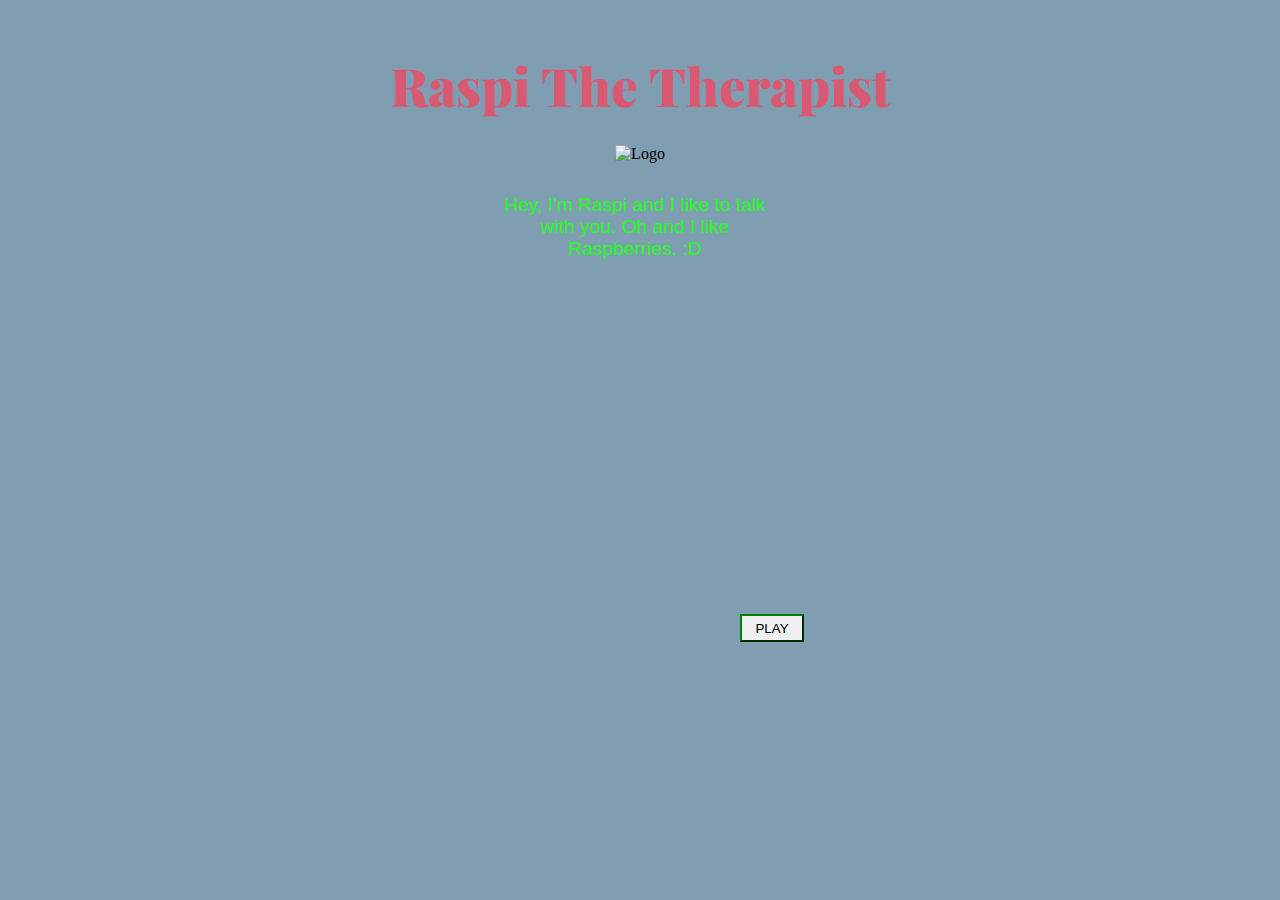
==== index.html @ c61d3a73 "Create index.html" ====
<!DOCTYPE HTML PUBLIC "-//W3C//DTD HTML 4.01 Transitional//EN"
"http://www.w3.org/TR/html4/loose.dtd">
<html>
<head>
<meta name="generator" content="HTML Tidy for Linux (vers 25 March 2009), see www.w3.org">
<title>Semesterarbeit "Raspi The Therapist"</title>
<link rel="stylesheet" href="eliza.css" type="text/css" media="screen">
<link href='http://fonts.googleapis.com/css?family=Playfair+Display:400,900italic' rel='stylesheet' type='text/css'>
<script type="text/javascript">
                function blinker(){
                        document.getElementById("btnBlink").style.borderColor="green";
                        setTimeout("document.getElementById('btnBlink').style.borderColor=''", 1000);
                        setTimeout("blinker()",5000);
                }

                window.onload=blinker;
</script>
<style type="text/css">
 input.c1 {width: 64px; height: 28px}
</style>
</head>
<body>
<div class="headline">Raspi The Therapist</div>
<div class="background"><img src="pc.jpg" alt="Logo"></div>
<div class="middle">
<div class="textoutput">Hey, I'm Raspi and I like to talk with you. Oh and I like Raspberries. :D</div>
<div class="playbutton">
<form name="myform" action="eliza.html" id="myform"><input type="submit" value="PLAY" id="btnBlink" class="c1"></form>
</div>
</div>
</body>
</html>
---- eliza.css ----
body {
  background-color: #7f9eb2;
	}
.background {
	margin-left: auto; margin-right: auto; text-align: center;
	margin-top: 25px;
	height: 399px;
	background-repeat:no-repeat;	
}
.headline {
	margin-left: auto; margin-right: auto; text-align: center;
	margin-top: 50px;
	font-family: 'Playfair Display', serif;
	font-weight: 900; 
	font-size: 3.3em;
	color: #d95972;
}
.middle {
	margin-left: auto; margin-right: auto; text-align: center;
	width: 100px;
	height: 30px;
}
.textoutput {
	text-align: center;
	font-family: Verdana, Arial, Helvetica, sans-serif;
	font-size: 1.2em;
	color: #21ff16;
	width: 290px;
	height: 150px;
	margin-top: -350px;
	margin-left: -100px;
}
.playbutton {
	margin-top: 270px;
	margin-left: 132px;
	width: 100px;
	height: 30px;
}
.userinput {
	width: 399px;
	height: 42px;
	margin-top: 0px;
	margin-left: auto; margin-right: auto; text-align: center;
	background-color: #b9ab88;
	-moz-border-radius-bottomright: 10px;
	-webkit-border-bottom-right-radius: 10px;
	border-bottom-right-radius: 10px;
	-moz-border-radius-bottomleft: 10px;
	-webkit-border-bottom-left-radius: 10px;
	border-bottom-left-radius: 10px;
}
.userinput2 {
	width: 399px;
	height: 12px;
	margin-top: 450px;
	margin-left: auto; margin-right: auto; text-align: center;
	background-color: #b9ab88;
	-moz-border-radius-topleft: 10px;
	-webkit-border-top-left-radius: 10px;
	border-top-left-radius: 10px;
	-moz-border-radius-topright: 10px;
	-webkit-border-top-right-radius: 10px;
	border-top-right-radius: 10px;
}
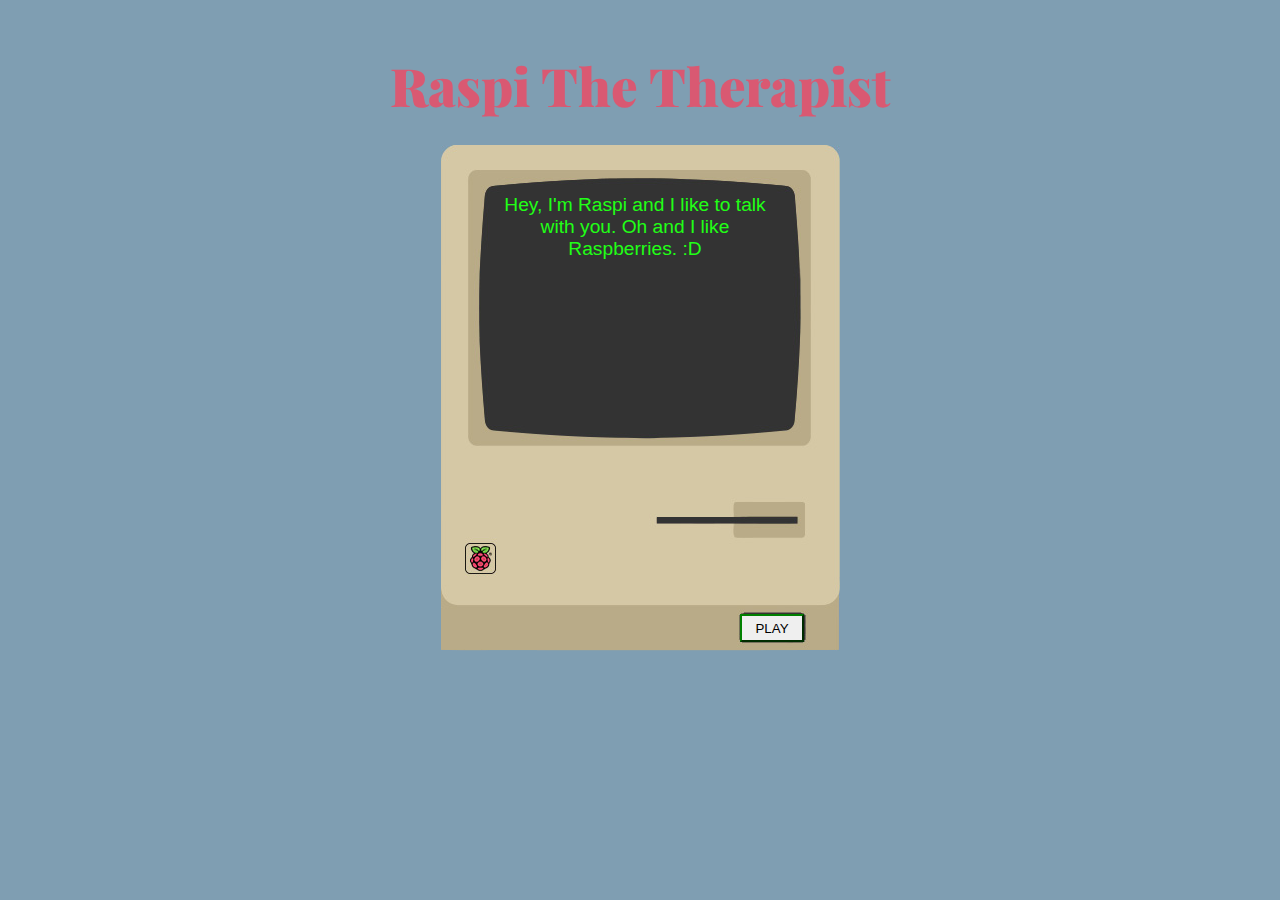
==== commit ea3e6c71: "Reorganize project files into subfolders" ====
--- a/index.html
+++ b/index.html
@@ -4,7 +4,7 @@
 <head>
 <meta name="generator" content="HTML Tidy for Linux (vers 25 March 2009), see www.w3.org">
 <title>Semesterarbeit "Raspi The Therapist"</title>
-<link rel="stylesheet" href="eliza.css" type="text/css" media="screen">
+<link rel="stylesheet" href="css/eliza.css" type="text/css" media="screen">
 <link href='http://fonts.googleapis.com/css?family=Playfair+Display:400,900italic' rel='stylesheet' type='text/css'>
 <script type="text/javascript">
                 function blinker(){
@@ -21,7 +21,7 @@
 </head>
 <body>
 <div class="headline">Raspi The Therapist</div>
-<div class="background"><img src="pc.jpg" alt="Logo"></div>
+<div class="background"><img src="assets/pc.jpg" alt="Logo"></div>
 <div class="middle">
 <div class="textoutput">Hey, I'm Raspi and I like to talk with you. Oh and I like Raspberries. :D</div>
 <div class="playbutton">
--- a/css/eliza.css
+++ b/css/eliza.css
@@ -0,0 +1,64 @@
+body {
+  background-color: #7f9eb2;
+	}
+.background {
+	margin-left: auto; margin-right: auto; text-align: center;
+	margin-top: 25px;
+	height: 399px;
+	background-repeat:no-repeat;	
+}
+.headline {
+	margin-left: auto; margin-right: auto; text-align: center;
+	margin-top: 50px;
+	font-family: 'Playfair Display', serif;
+	font-weight: 900; 
+	font-size: 3.3em;
+	color: #d95972;
+}
+.middle {
+	margin-left: auto; margin-right: auto; text-align: center;
+	width: 100px;
+	height: 30px;
+}
+.textoutput {
+	text-align: center;
+	font-family: Verdana, Arial, Helvetica, sans-serif;
+	font-size: 1.2em;
+	color: #21ff16;
+	width: 290px;
+	height: 150px;
+	margin-top: -350px;
+	margin-left: -100px;
+}
+.playbutton {
+	margin-top: 270px;
+	margin-left: 132px;
+	width: 100px;
+	height: 30px;
+}
+.userinput {
+	width: 399px;
+	height: 42px;
+	margin-top: 0px;
+	margin-left: auto; margin-right: auto; text-align: center;
+	background-color: #b9ab88;
+	-moz-border-radius-bottomright: 10px;
+	-webkit-border-bottom-right-radius: 10px;
+	border-bottom-right-radius: 10px;
+	-moz-border-radius-bottomleft: 10px;
+	-webkit-border-bottom-left-radius: 10px;
+	border-bottom-left-radius: 10px;
+}
+.userinput2 {
+	width: 399px;
+	height: 12px;
+	margin-top: 450px;
+	margin-left: auto; margin-right: auto; text-align: center;
+	background-color: #b9ab88;
+	-moz-border-radius-topleft: 10px;
+	-webkit-border-top-left-radius: 10px;
+	border-top-left-radius: 10px;
+	-moz-border-radius-topright: 10px;
+	-webkit-border-top-right-radius: 10px;
+	border-top-right-radius: 10px;
+}
